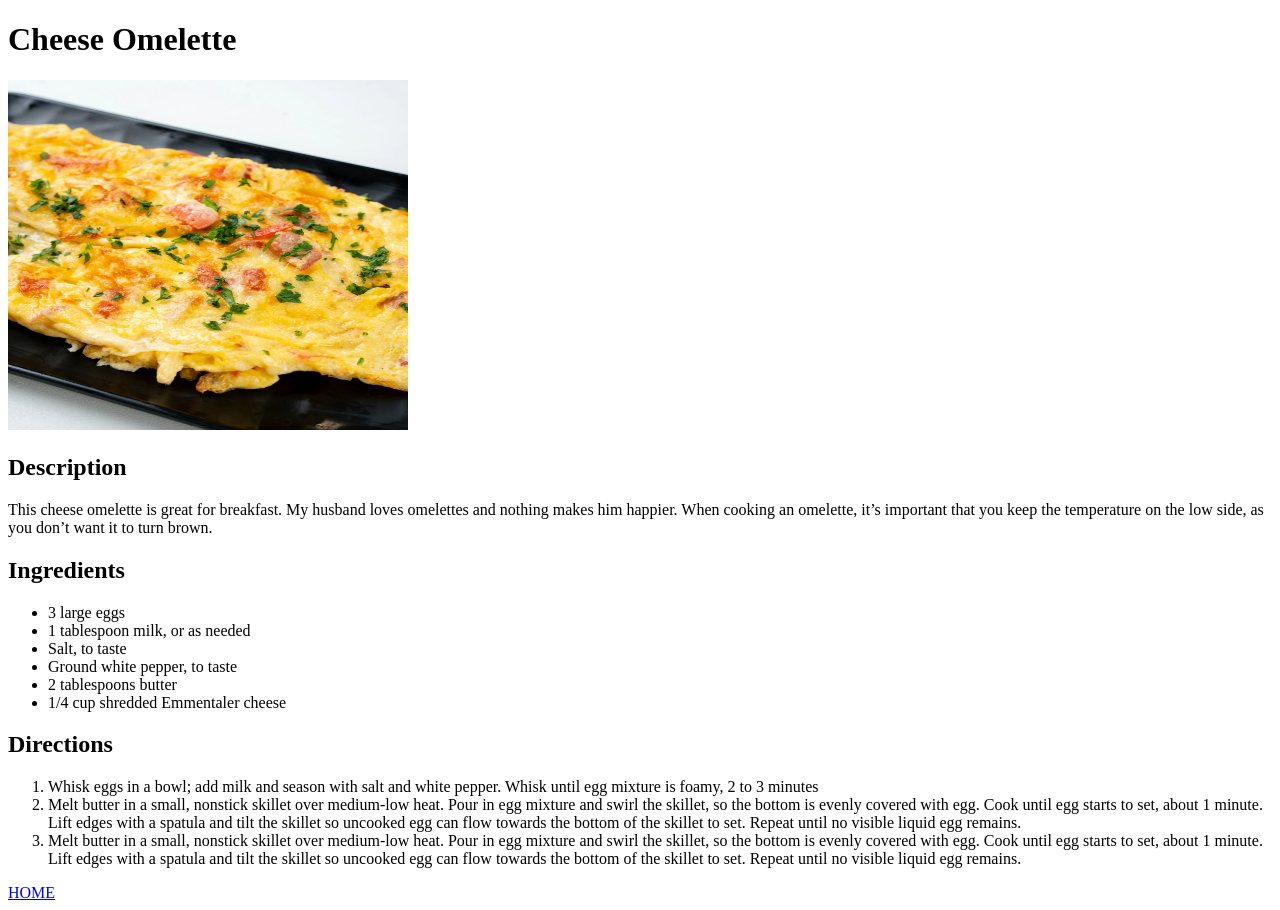
==== recipes/Cheese-Omelette.html @ 7eecb04b "new recipes have beed added in this commit" ====
<!DOCTYPE html>
<html lang="en">
<head>
    <meta charset="UTF-8">
    <meta name="viewport" content="width=device-width, initial-scale=1.0">
    <title>Cheese Omelette</title>
</head>
<body>
    <h1>Cheese Omelette</h1>
    <img src="../img/Cheese Omelette.webp"alt="Cheese Omelette"height="350"width="400">

    <h2>Description</h2>
    <p>
        This cheese omelette is great for breakfast. My husband loves omelettes and nothing makes him happier. When cooking an omelette, it’s important that you keep the temperature on the low side, as you don’t want it to turn brown.
    </p>

    <h2>Ingredients</h2>
    <ul>
        <li>3 large eggs</li>
        <li>1 tablespoon milk, or as needed</li>
        <li>Salt, to taste</li>
        <li>Ground white pepper, to taste</li>
        <li>2 tablespoons butter</li>
        <li>1/4 cup shredded Emmentaler cheese</li>
    </ul>

    <h2>Directions</h2>
    <ol>
        <li>Whisk eggs in a bowl; add milk and season with salt and white pepper. Whisk until egg mixture is foamy, 2 to 3 minutes</li>
        <li>Melt butter in a small, nonstick skillet over medium-low heat. Pour in egg mixture and swirl the skillet, so the bottom is evenly covered with egg. Cook until egg starts to set, about 1 minute. Lift edges with a spatula and tilt the skillet so uncooked egg can flow towards the bottom of the skillet to set. Repeat until no visible liquid egg remains. </li>
        <li>Melt butter in a small, nonstick skillet over medium-low heat. Pour in egg mixture and swirl the skillet, so the bottom is evenly covered with egg. Cook until egg starts to set, about 1 minute. Lift edges with a spatula and tilt the skillet so uncooked egg can flow towards the bottom of the skillet to set. Repeat until no visible liquid egg remains.</li>
    </ol>

    <a href="../index.html"target="_blank" rel="noreferrer">HOME</a>
</body>
</html>
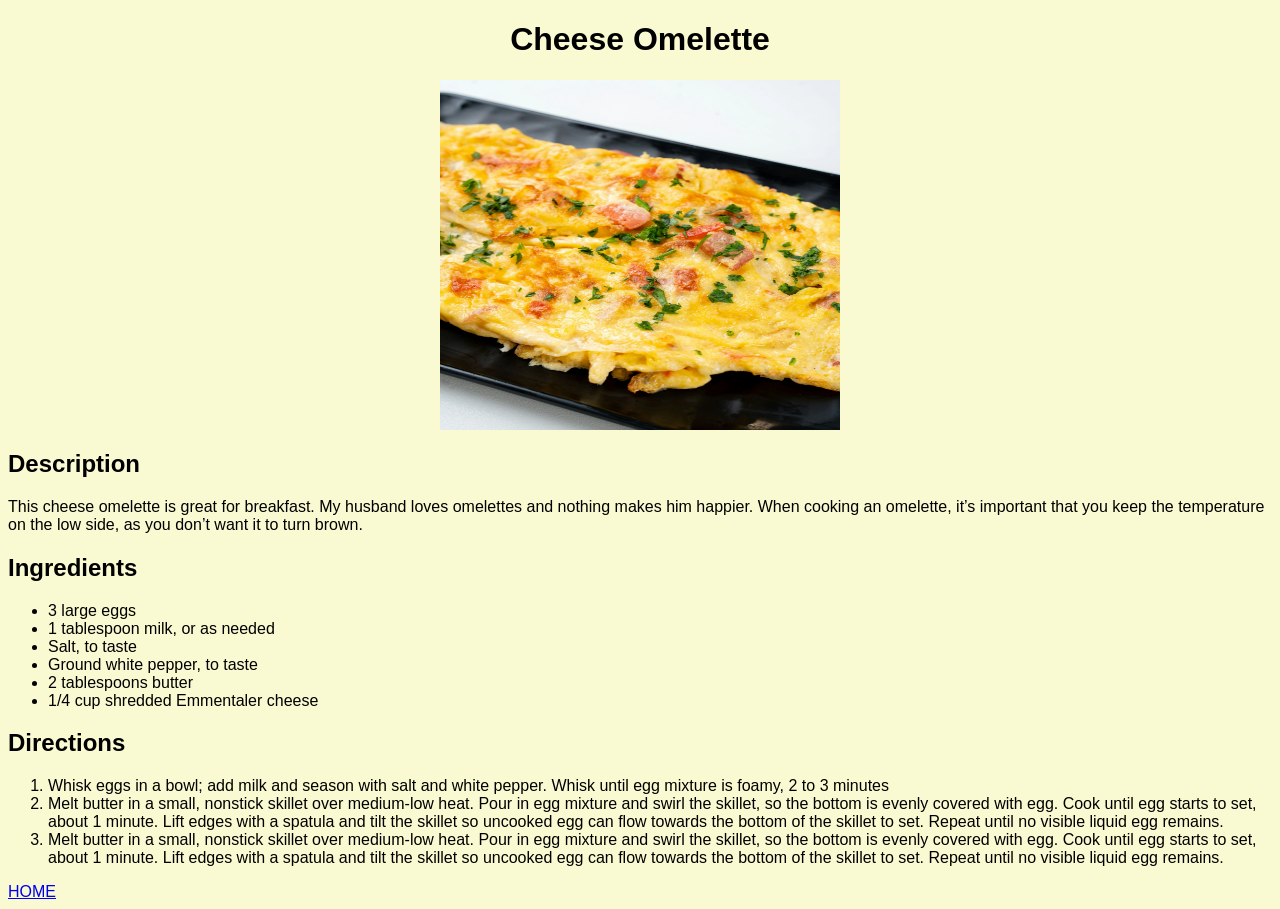
==== commit 8a62341a: "adding a simple css style (background color ,alignment etc) in the project" ====
--- a/recipes/Cheese-Omelette.html
+++ b/recipes/Cheese-Omelette.html
@@ -1,13 +1,14 @@
 <!DOCTYPE html>
 <html lang="en">
 <head>
+     <link rel="stylesheet" href="../styles.css">
     <meta charset="UTF-8">
     <meta name="viewport" content="width=device-width, initial-scale=1.0">
     <title>Cheese Omelette</title>
 </head>
 <body>
-    <h1>Cheese Omelette</h1>
-    <img src="../img/Cheese Omelette.webp"alt="Cheese Omelette"height="350"width="400">
+    <h1 class="egg">Cheese Omelette</h1>
+    <img src="../img/Cheese Omelette.webp"alt="Cheese Omelette"height="350"width="400" class="egg-image">
 
     <h2>Description</h2>
     <p>
--- a/styles.css
+++ b/styles.css
@@ -0,0 +1,31 @@
+.list {
+    text-align: center;
+}
+.title{
+    text-align: center;
+}
+body{
+    background-color: lightgoldenrodyellow;
+    font-family: Arial, Helvetica, sans-serif;
+}
+.chicken{
+    text-align: center;
+}
+.chicken-image{
+    display: block;
+    margin: 0 auto;
+}
+.fries-image{
+    display: block;
+    margin: 0 auto;
+}
+.fries{
+    text-align: center;
+}
+.egg{
+    text-align: center;
+}
+.egg-image{
+    display: block;
+    margin:0 auto;
+}
